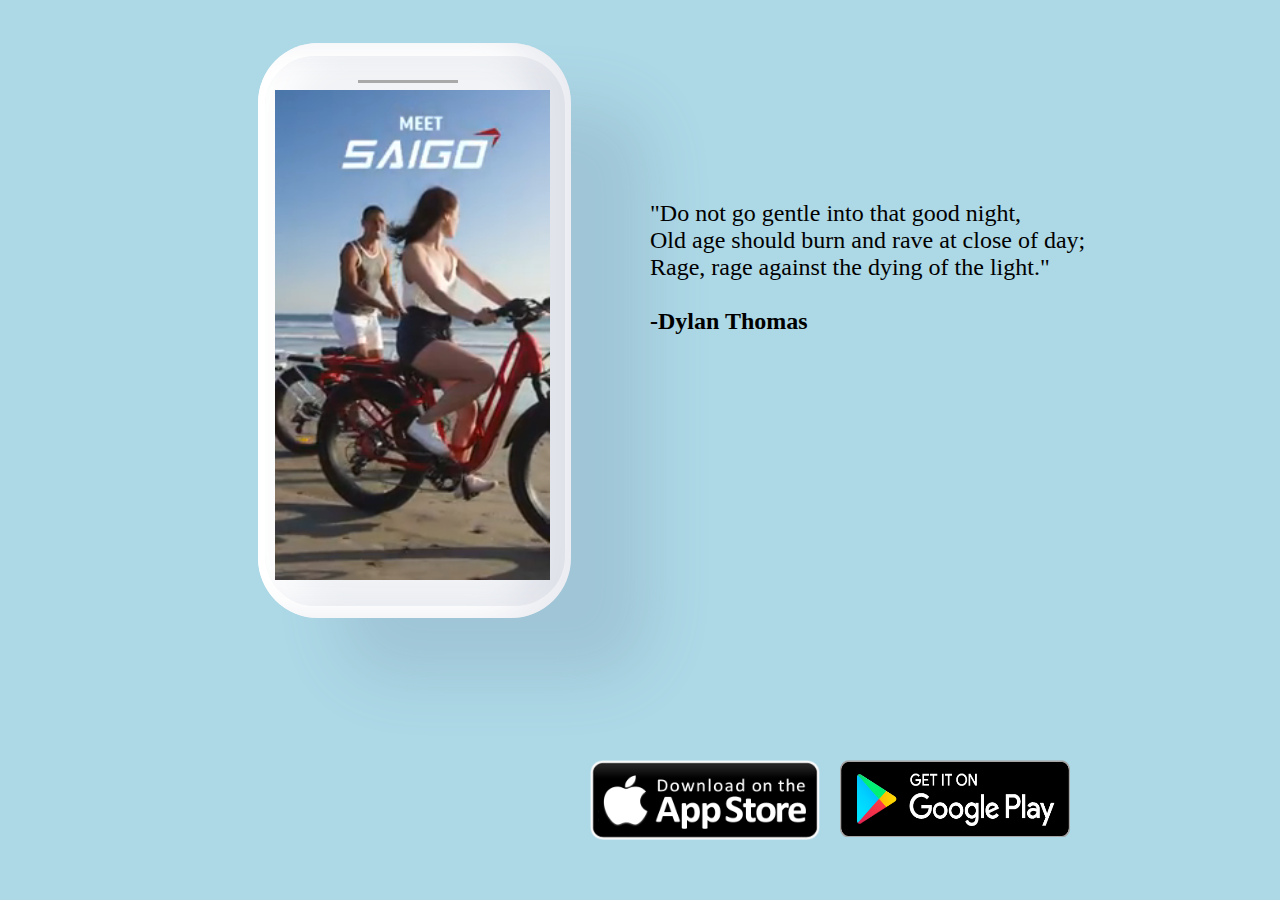
==== app.html @ f937fa08 "Adding app section in the nav" ====
<!DOCTYPE html>
<html>
<head>
	<title>Mobile</title>
	<link rel="stylesheet" type="text/css" href="styleapp.css">
</head>
<body>
		<div class="speaker"> </div>	
		<div class="out">		</div>
		<div class='screen'>	</div>
		
		<div class=one>
		<video loop autoplay muted width="275" height="500">
			<source src="joker.mp4" type="video/mp4">
		</video>
		</div>
		<div class="quo">
			"Do not go gentle into that good night,<br>
			Old age should burn and rave at close of day;<br>
			Rage, rage against the dying of the light."<br>
			<br><b>-Dylan Thomas</b>		
		</div>
		<div class="download">
			<div class="apple">
				<img src="apple.png">
			</div>
			<div class="google">
				<img src="google.png">
			</div>	
		</div>
</body>
</html>
---- styleapp.css ----
*{
	margin: 0;
	padding: 0;
}

body{
	font: Poppins;
  	background:lightblue; 
}

.out{
	position: absolute;
	width: 313px;
	height: 575px;
	left: 258px;
	top: 43px;

	background: #FFFFFF;
	box-shadow: 80px 60px 60px rgba(107, 127, 153, 0.2),
	 inset -30px -2px 30px rgba(64, 82, 128, 0.1),
	 inset 30px 2px 30px rgba(255, 255, 255, 0.8);
	border-radius: 60px;
}
.screen{
	position: absolute;
	width: 300px;
	height: 550px;
	left: 265px;
	top: 56px;

	background: #F1F3F6;
	box-shadow: inset -30px -2px 30px rgba(64, 82, 128, 0.1),
	 inset 30px 2px 30px rgba(255, 255, 255, 0.8);
	border-radius: 50px;
}
.speaker{
	position: absolute;	
	width: 100px;
	height: 3px;
	left: 358px;
	top: 80px;

	z-index: 100;
	background: darkgrey;
	position: absolute;	
}
.one{
	position: absolute;
	left:275px;
	top: 85px;
}

.quo{
	position: absolute;
	width: 50%;
	height: 200px;
	left: 650px;
	top: 200px;

	font-family: Poppins;
	font-size: 24px;
}
.download{
	height: 100px;
	width: 500px;
	position: absolute;
	right: 200px;
	bottom: 50px;
	display: flex;
}
.apple,.google{
	flex:1;
	padding: 10px;
}
.google img{
	width: 100%;
	height: 77px;
}
.apple img{
	width: 100%;
	height: 80px;
}
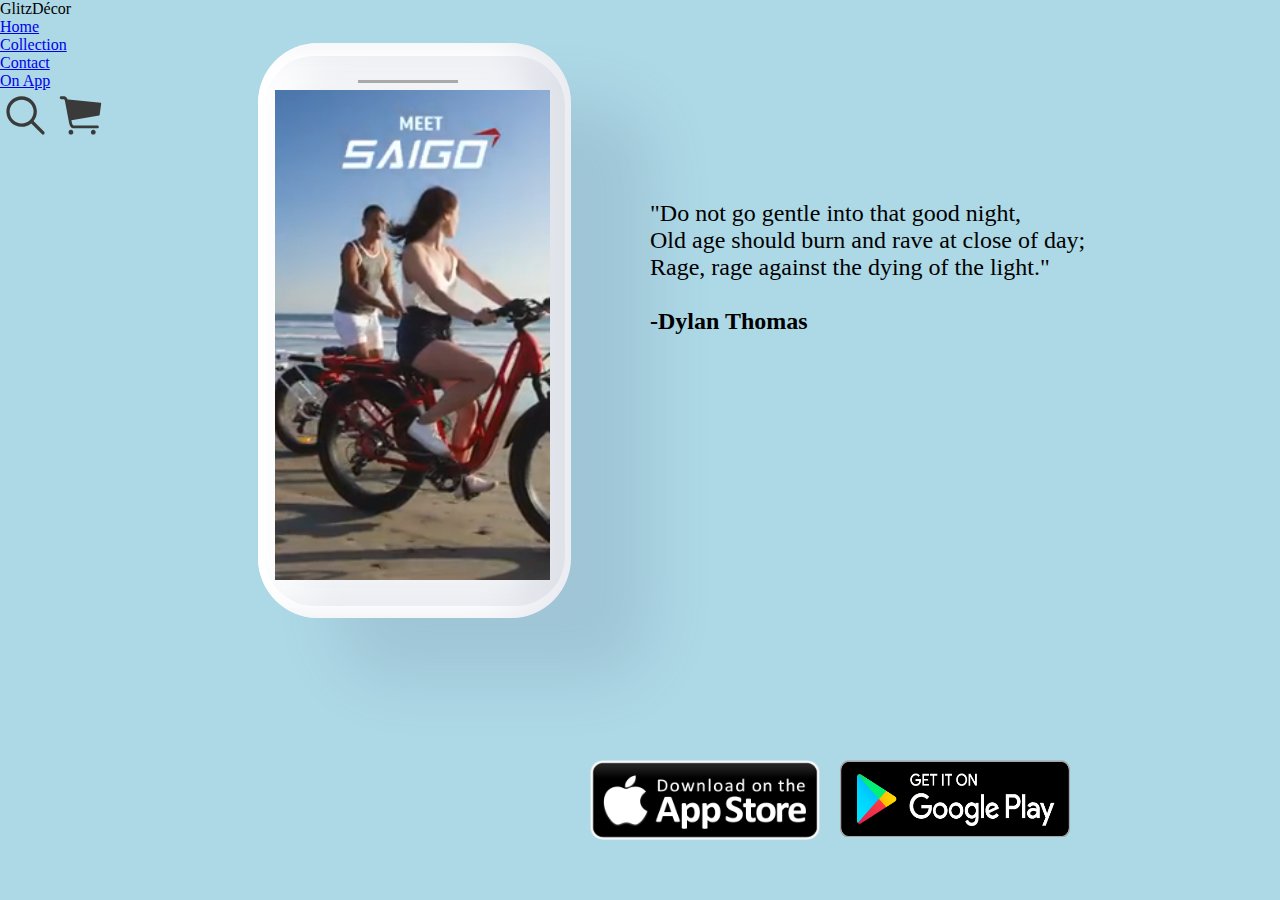
==== commit 1d58bf2b: "adding header on app page" ====
--- a/app.html
+++ b/app.html
@@ -5,6 +5,29 @@
 	<link rel="stylesheet" type="text/css" href="styleapp.css">
 </head>
 <body>
+
+		<header>
+  		<div class="logo-container">
+  			<label class="logo"> GlitzDécor </label>
+  		</div>
+  		<nav>
+  			<ul class="nav-links">
+  				<li><a class="nav-link" href="index.html">Home</a></li>
+  				<li><a class="nav-link" href="catalogue.html">Collection</a></li>
+  				<li><a class="nav-link" href="contact.html">Contact</a></li>
+  				<li><a class="nav-link" href="app.html">On App</a></li>
+  			</ul>
+  		</nav>
+  		<div class="search">
+  			<img class="sch" src="./pics/search.svg" alt="Search">
+  		
+  			<img class="crt" src="./pics/cart.svg" alt="Cart">
+  		</div>
+  		
+  	</header>
+
+
+
 		<div class="speaker"> </div>	
 		<div class="out">		</div>
 		<div class='screen'>	</div>
